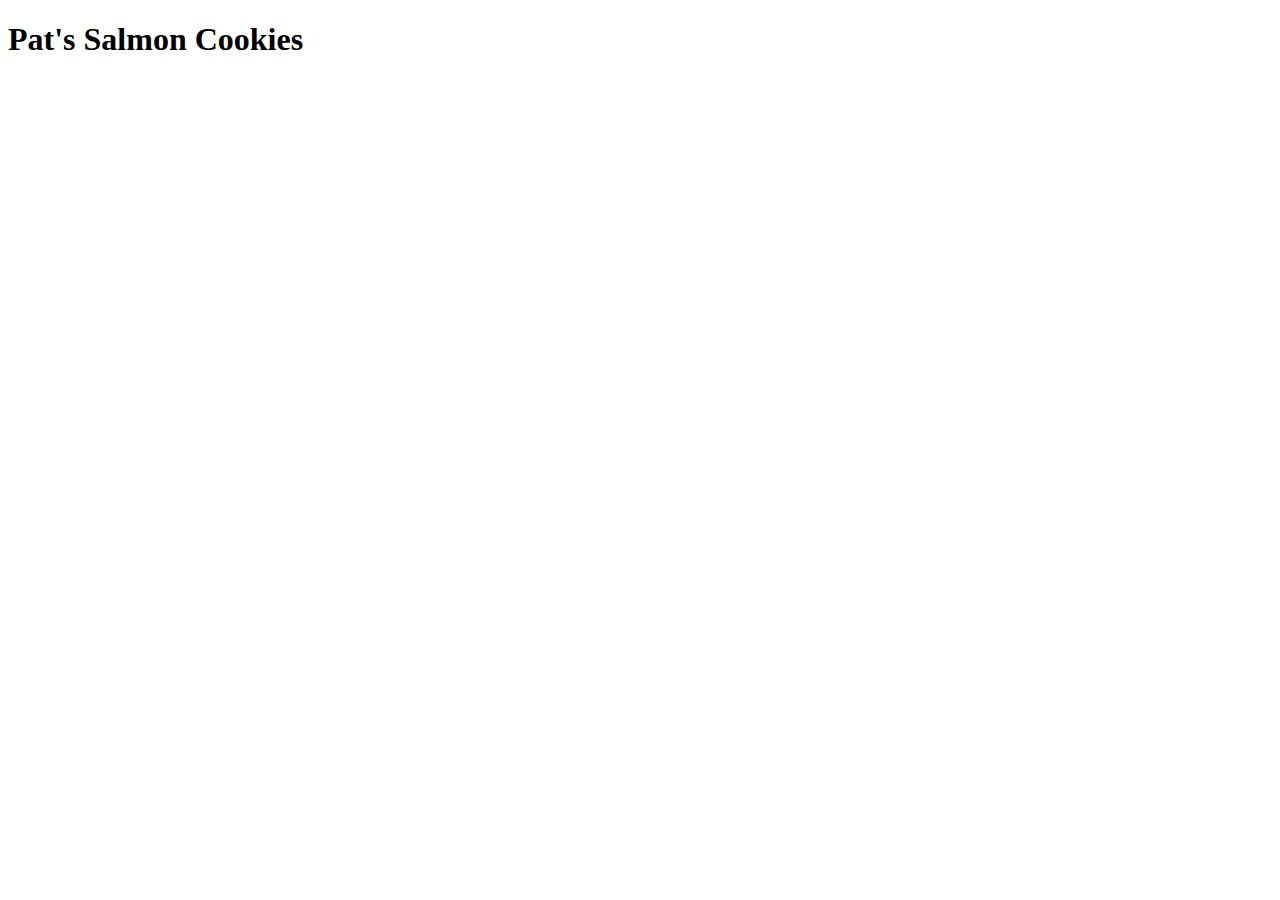
==== index.html @ 5ddb2c82 "end app.js" ====
<!DOCTYPE html>
<html lang="en">
<head>
    <meta charset="UTF-8">
    <meta http-equiv="X-UA-Compatible" content="IE=edge">
    <meta name="viewport" content="width=device-width, initial-scale=1.0">
    <title>
        Pat's Salmon Cookies
    </title>
</head>
<body>
    <header>
        <h1>
            Pat's Salmon Cookies
        </h1>
        <div id="salmon">
            <!-- generate this from js: -->
            <!-- <article>
              <h2></h2>
              <p></p>
              <ul>
                <li></li>
              </ul>
              <img src="">
            </article> -->
          </div>
    </header>
    <script src="js/app.js"></script>
</body>
</html>
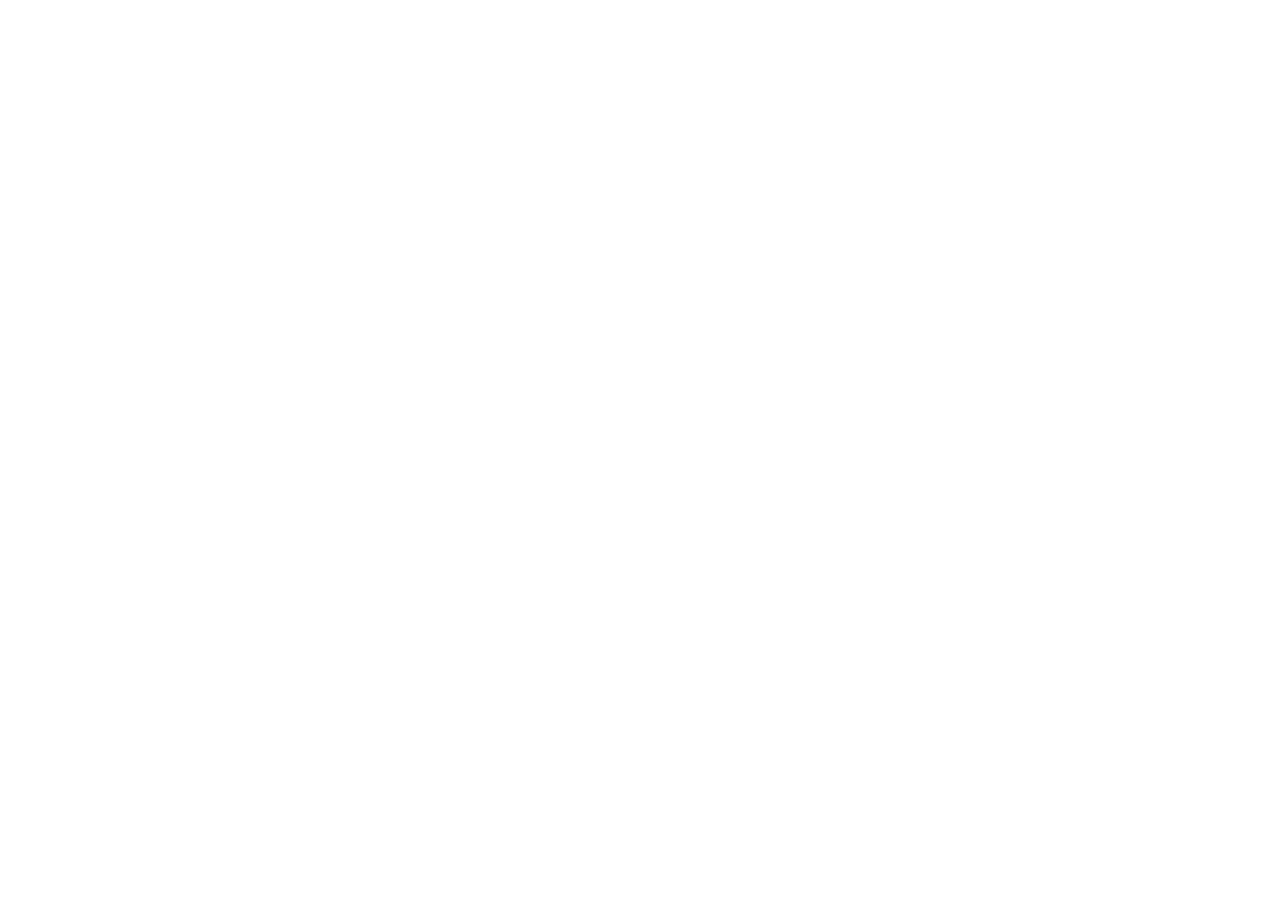
==== commit 6c7fbcda: "Finall edit in lab 06" ====
--- a/index.html
+++ b/index.html
@@ -5,26 +5,11 @@
     <meta http-equiv="X-UA-Compatible" content="IE=edge">
     <meta name="viewport" content="width=device-width, initial-scale=1.0">
     <title>
-        Pat's Salmon Cookies
+        <!-- Pat's Salmon Cookies -->
     </title>
 </head>
 <body>
     <header>
-        <h1>
-            Pat's Salmon Cookies
-        </h1>
-        <div id="salmon">
-            <!-- generate this from js: -->
-            <!-- <article>
-              <h2></h2>
-              <p></p>
-              <ul>
-                <li></li>
-              </ul>
-              <img src="">
-            </article> -->
-          </div>
     </header>
-    <script src="js/app.js"></script>
 </body>
 </html>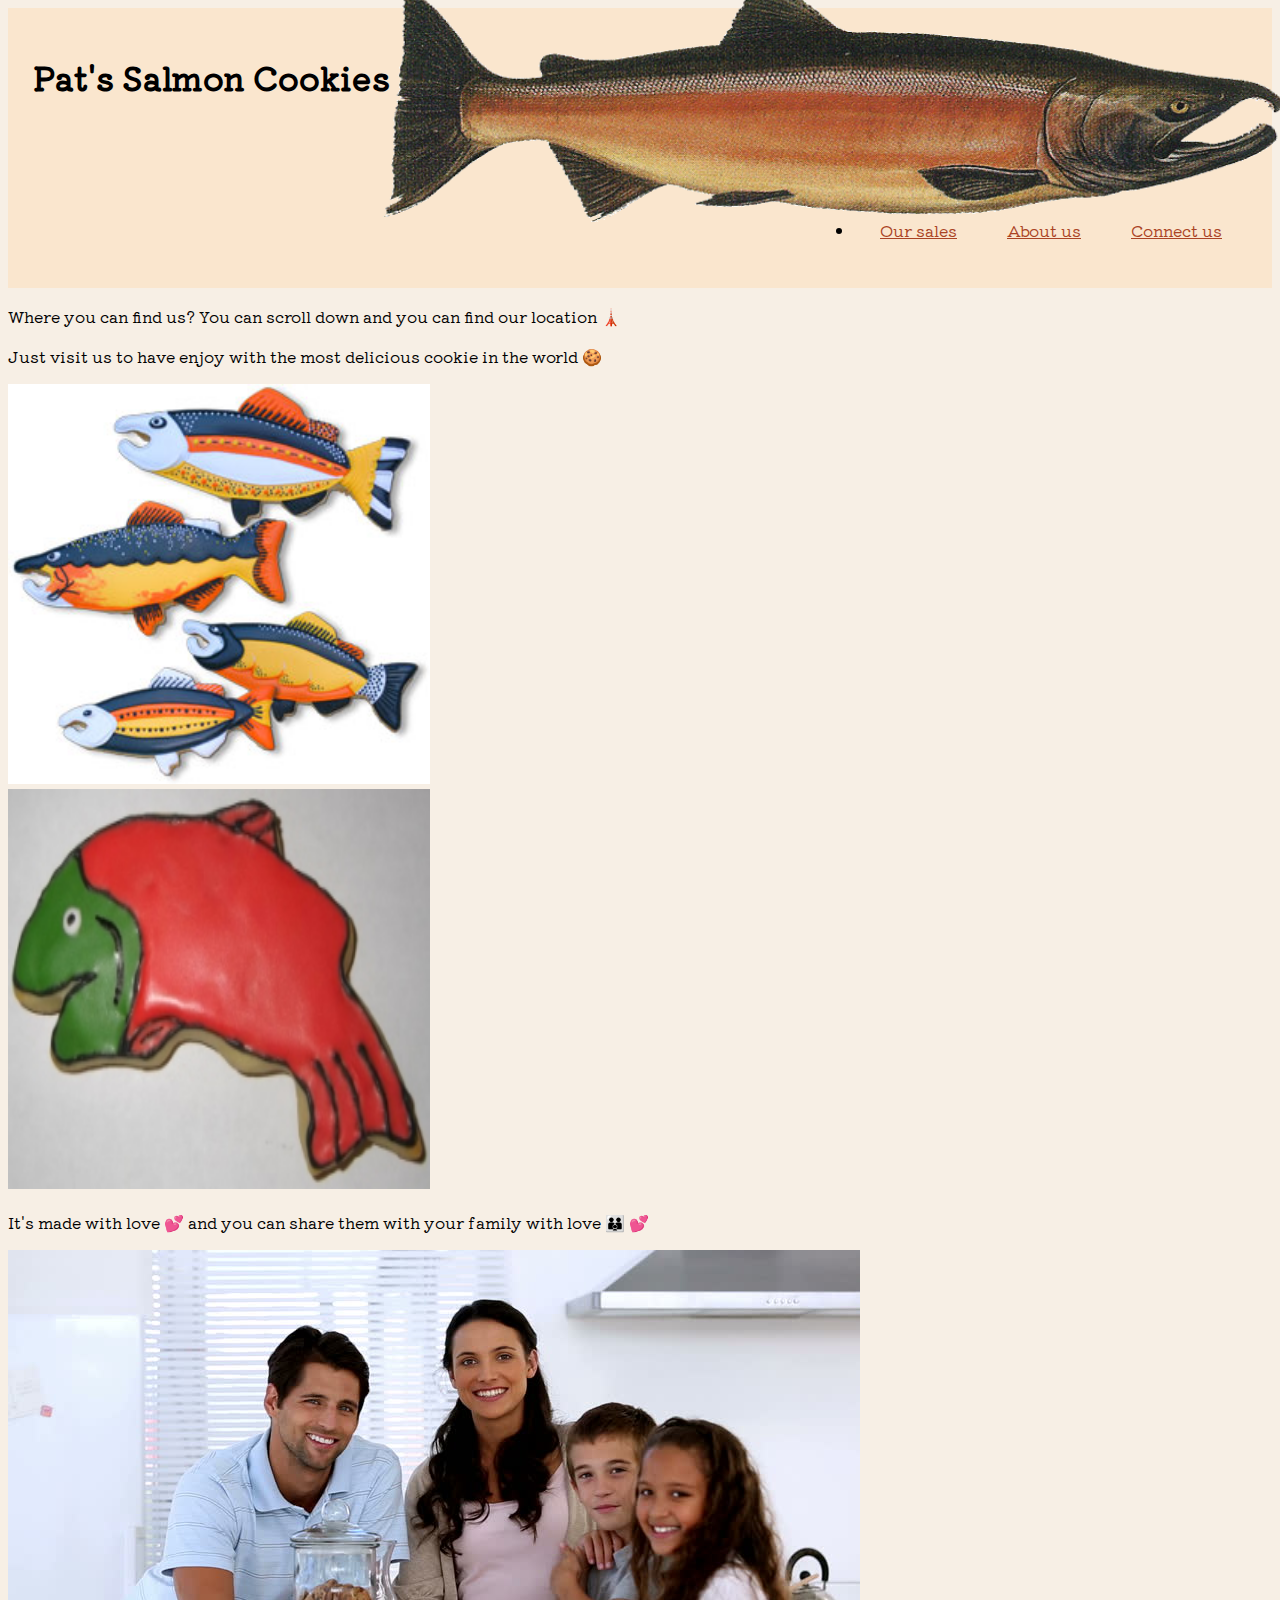
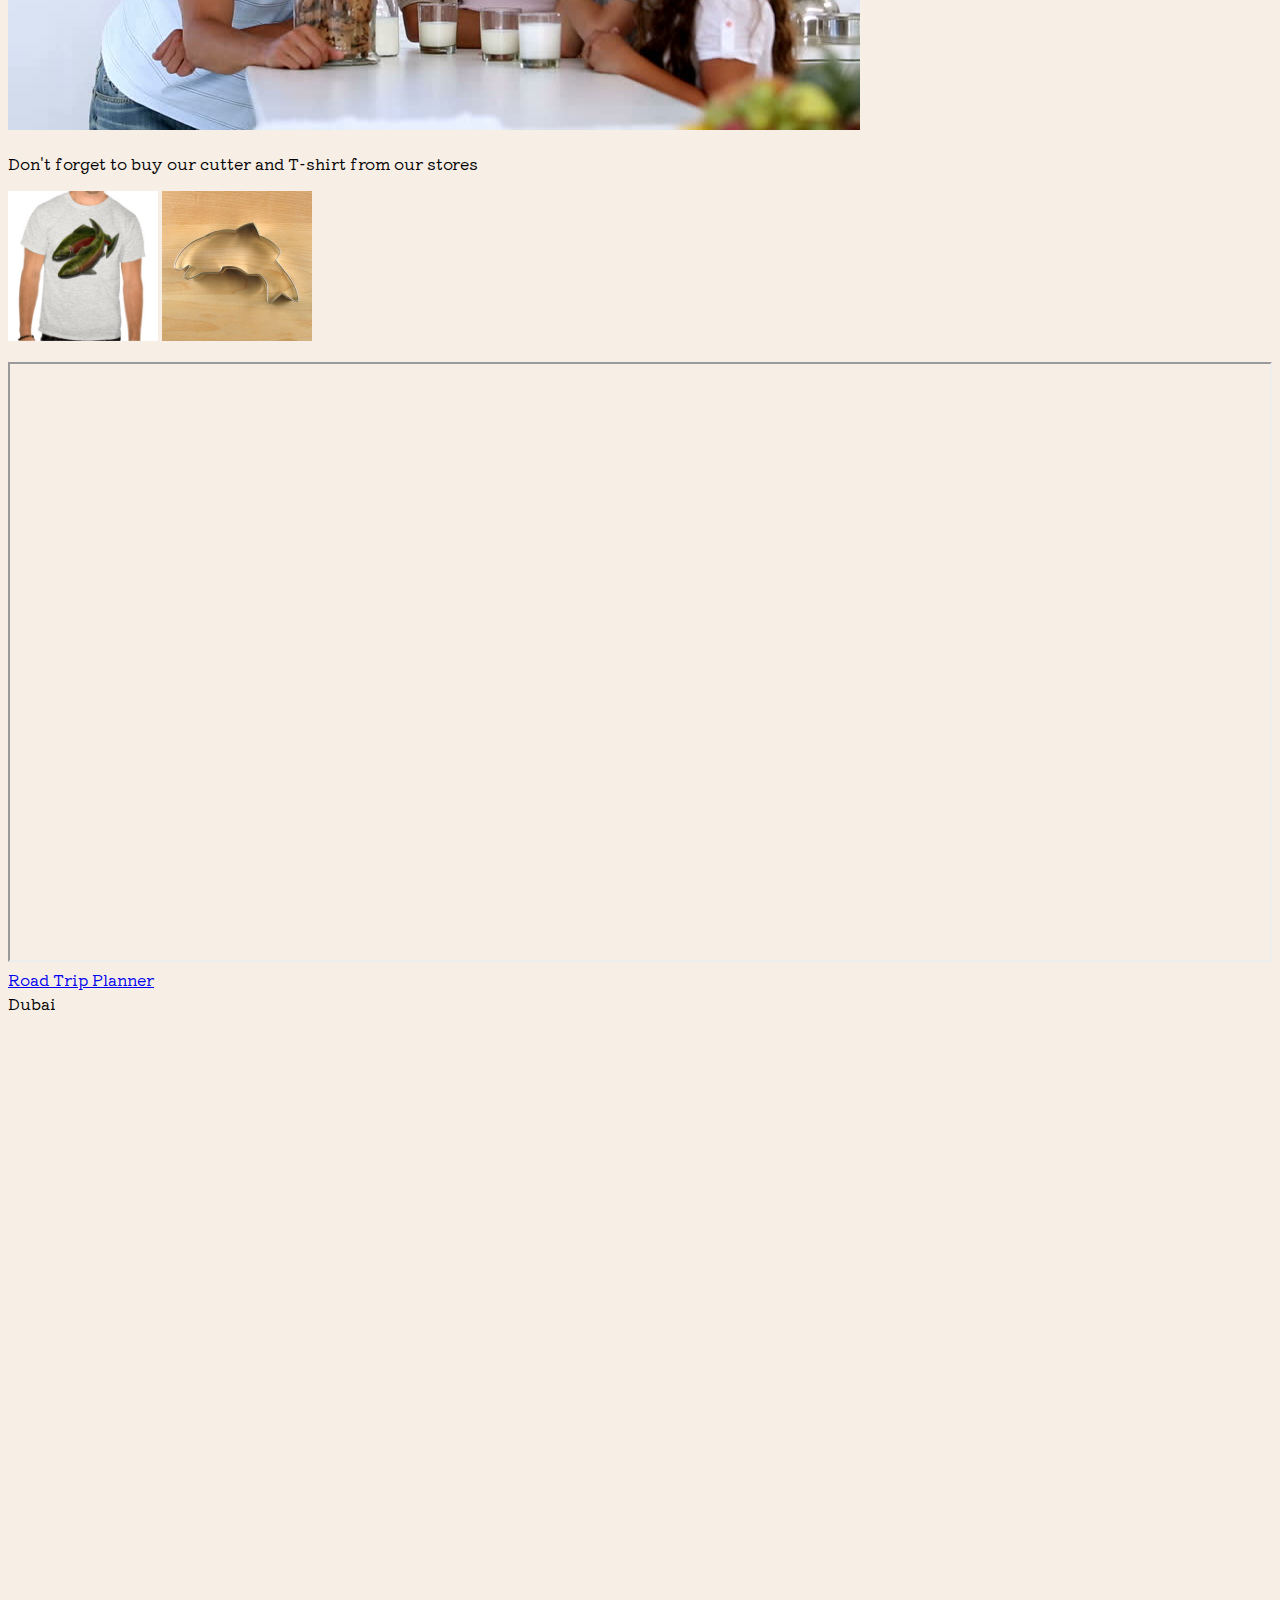
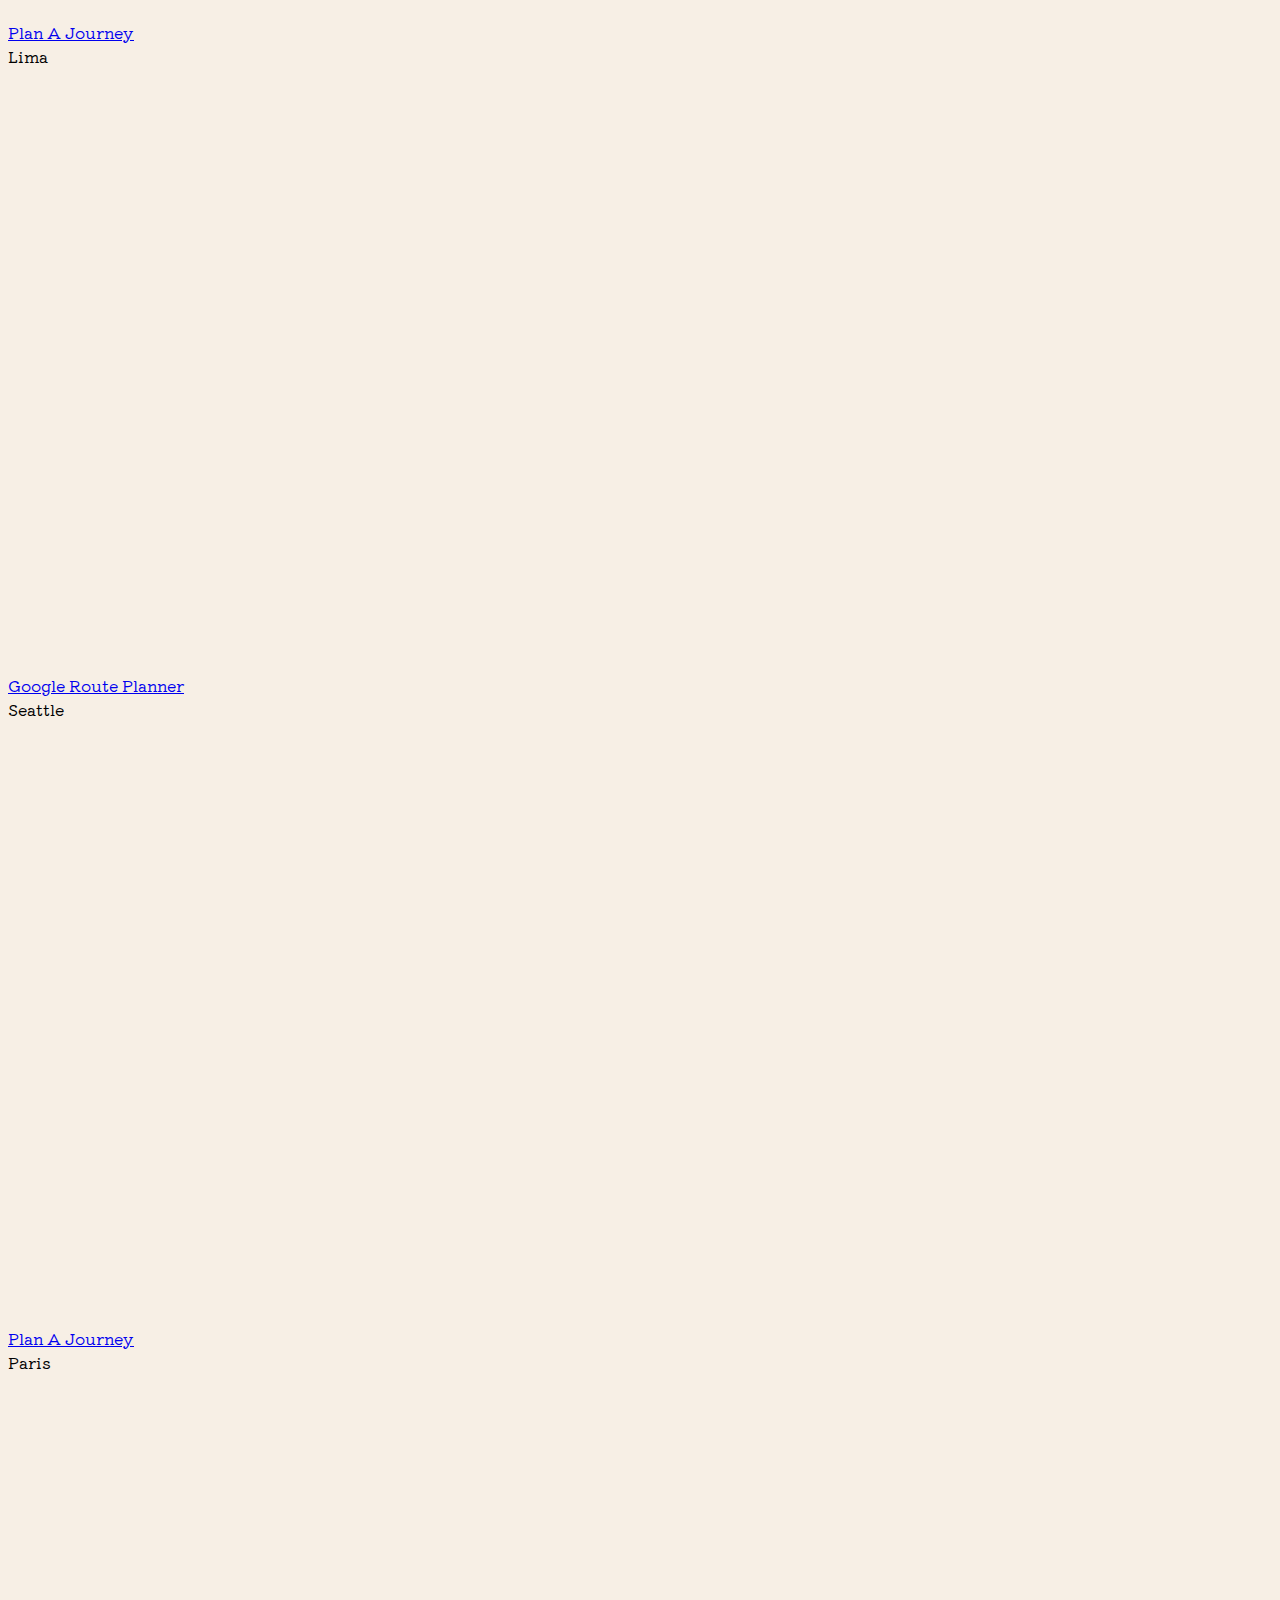
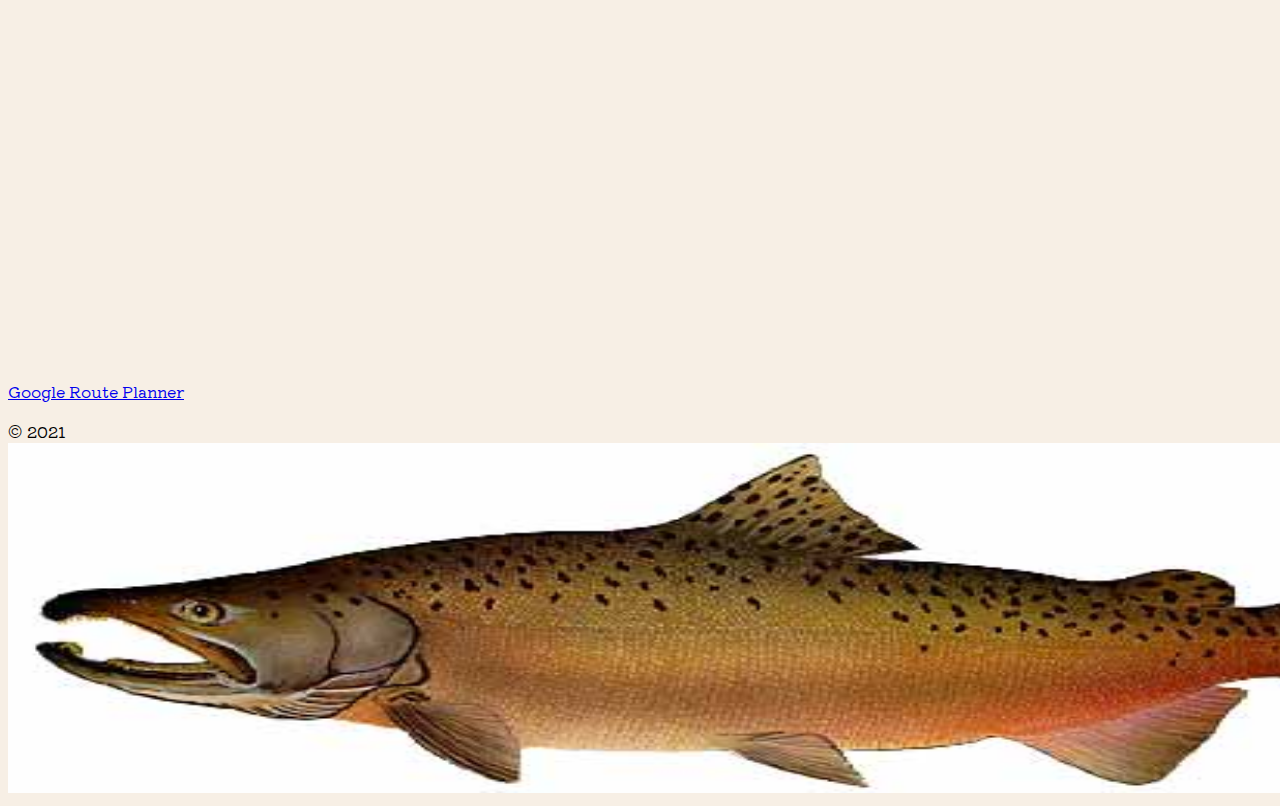
==== commit 0487923a: "finished lab08b" ====
--- a/index.html
+++ b/index.html
@@ -1,15 +1,89 @@
 <!DOCTYPE html>
 <html lang="en">
+
 <head>
     <meta charset="UTF-8">
     <meta http-equiv="X-UA-Compatible" content="IE=edge">
     <meta name="viewport" content="width=device-width, initial-scale=1.0">
     <title>
-        <!-- Pat's Salmon Cookies -->
+        Pat's Salmon Cookies
     </title>
+    <link rel="preconnect" href="https://fonts.gstatic.com">
+    <link href="https://fonts.googleapis.com/css2?family=Kiwi+Maru&display=swap" rel="stylesheet">
+    <!-- <link rel="stylesheet" href="css/reset.css"> -->
+    <link rel="stylesheet" href="css/style2.css">
 </head>
+
 <body>
     <header>
+
+        <h1>
+            Pat's Salmon Cookies
+        </h1>
+        <img id="im1" src="img/an.png" alt="salmoo img" width="900" height="250px">
+        <nav>
+            <ul>
+                <li><a href="sales.html"> Our sales
+
+                    </a><a href=""> About us
+
+                    </a><a href="">Connect us
+
+                    </a>
+                </li>
+            </ul>
+        </nav>
+
     </header>
+
+<main>
+    <p>
+        Where you can find us? You can scroll down and you can find our location &#128508;
+    </p>
+    <div>
+        <p>
+            Just visit us to have enjoy with the most delicious cookie in the world &#127850; </p>
+        <img src="img/fish.jpg" width="422px" height="400px" alt="cookie">
+        <img src="img/frosted-cookie.jpg" width="422px" height="400px" alt="cookie">
+    </div>
+    <div>
+        <p>
+            It's made with love &#128149; and you can share them with your family with love &#128106; &#128149;
+        </p>
+        <img src="img/family.jpg" alt="">
+    </div>
+    <section id="left">
+        <p>
+            Don't forget to buy our cutter and T-shirt from our stores
+        </p>
+        <img src="img/shirt.jpg " width="150px" height="150px"> <img src="img/cutter.jpeg" width="150px" height="150px">
+    </section>
+    <p>
+    <div style="width: 100%"><iframe width="100%" height="600"
+            src="https://maps.google.com/maps?width=100%25&amp;height=600&amp;hl=en&amp;q=tokyo+(My%20Business%20Name)&amp;t=&amp;z=14&amp;ie=UTF8&amp;iwloc=B&amp;output=embed"></iframe><a
+            href="https://www.maps.ie/route-planner.htm">Road Trip Planner</a></div>
+    Dubai <div style="width: 100%"><iframe width="100%" height="600" frameborder="0" scrolling="no" marginheight="0"
+            marginwidth="0"
+            src="https://maps.google.com/maps?width=100%25&amp;height=600&amp;hl=en&amp;q=dubai+(My%20Business%20Name)&amp;t=&amp;z=14&amp;ie=UTF8&amp;iwloc=B&amp;output=embed"></iframe><a
+            href="https://www.maps.ie/route-planner.htm">Plan A Journey</a></div>
+    Lima <div style="width: 100%"><iframe width="100%" height="600" frameborder="0" scrolling="no" marginheight="0"
+            marginwidth="0"
+            src="https://maps.google.com/maps?width=100%25&amp;height=600&amp;hl=en&amp;q=lima+(My%20Business%20Name)&amp;t=&amp;z=14&amp;ie=UTF8&amp;iwloc=B&amp;output=embed"></iframe><a
+            href="https://www.maps.ie/route-planner.htm">Google Route Planner</a></div>
+    Seattle <div style="width: 100%"><iframe width="100%" height="600" frameborder="0" scrolling="no" marginheight="0"
+            marginwidth="0"
+            src="https://maps.google.com/maps?width=100%25&amp;height=600&amp;hl=en&amp;q=Seattle+(My%20Business%20Name)&amp;t=&amp;z=14&amp;ie=UTF8&amp;iwloc=B&amp;output=embed"></iframe><a
+            href="https://www.maps.ie/route-planner.htm">Plan A Journey</a></div>
+    Paris <div style="width: 100%"><iframe width="100%" height="600" frameborder="0" scrolling="no" marginheight="0"
+            marginwidth="0"
+            src="https://maps.google.com/maps?width=100%25&amp;height=600&amp;hl=en&amp;q=paris+(My%20Business%20Name)&amp;t=&amp;z=14&amp;ie=UTF8&amp;iwloc=B&amp;output=embed"></iframe><a
+            href="https://www.maps.ie/route-planner.htm">Google Route Planner</a></div>
+    </p>
+
+</main>
+<footer>
+    &copy; 2021 
+    <img src="img/chinook.jpg" alt="salmoo img" width="1500" height="350px">
+</footer>
 </body>
 </html>--- a/css/style2.css
+++ b/css/style2.css
@@ -0,0 +1,41 @@
+*{
+    box-sizing: border-box;
+    font-family: 'Kiwi Maru', serif;
+}
+body{
+    background-color: rgb(247, 239, 229);
+}
+header{
+    padding: 25px;
+    background-color: rgb(250, 230, 206);
+    height: 280px;
+  }
+  /* h1{
+    position: relative;
+    top: -380px;
+  } */
+  #im1{
+     margin-left: 350px;
+     position: relative;
+     top:-150px;
+  }
+  nav{
+    /* display: inline-block; */
+    margin-bottom: 30px;
+}
+nav ul{
+    /* margin-right: 500px; */
+    float: right;
+  position: relative;
+  top: -200px;
+/* margin-bottom: 50px; */
+
+}
+nav ul li a{
+    /* margin-bottom: 50px; */
+    display: inline-block;
+    /* position: relative; */
+    padding: 25px;
+    color: rgb(170, 67, 36);
+
+}
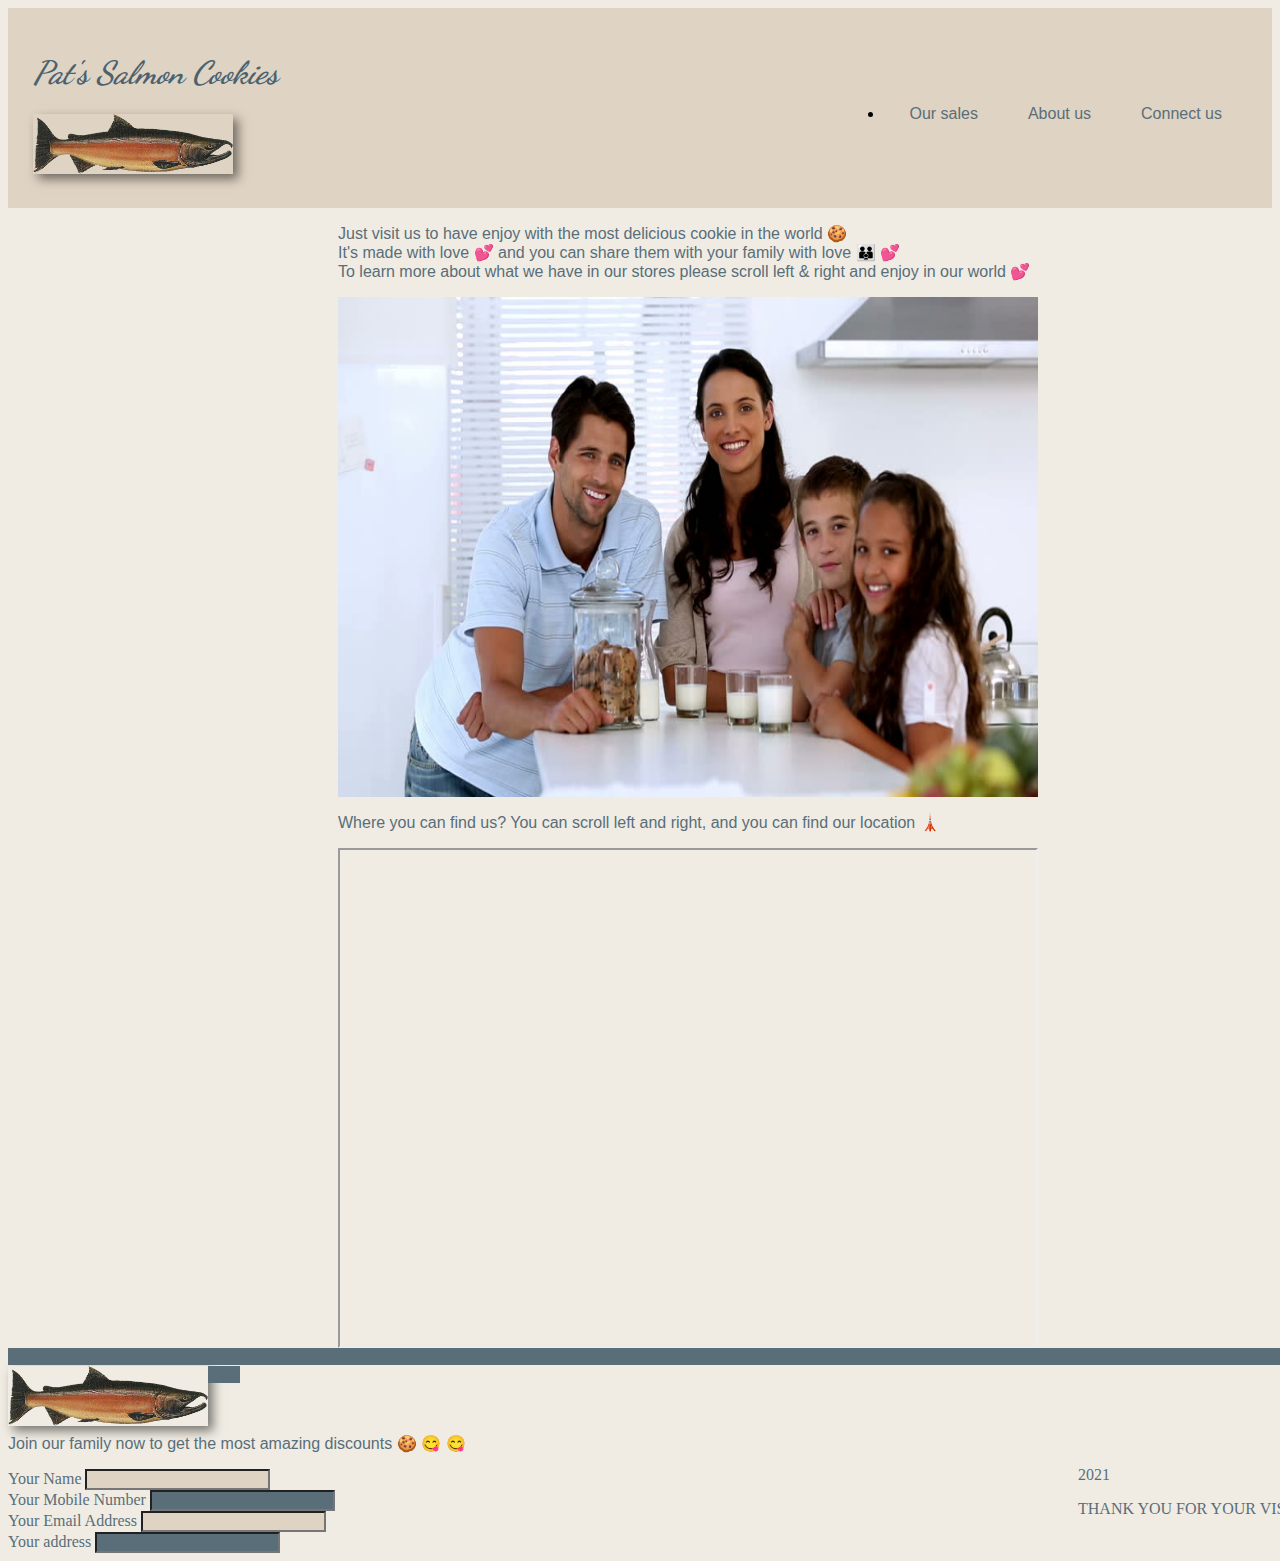
==== commit 83b05975: "edited in css and fix the total" ====
--- a/index.html
+++ b/index.html
@@ -10,6 +10,8 @@
     </title>
     <link rel="preconnect" href="https://fonts.gstatic.com">
     <link href="https://fonts.googleapis.com/css2?family=Kiwi+Maru&display=swap" rel="stylesheet">
+    <link rel="preconnect" href="https://fonts.gstatic.com">
+    <link href="https://fonts.googleapis.com/css2?family=Dancing+Script:wght@700&display=swap" rel="stylesheet">
     <!-- <link rel="stylesheet" href="css/reset.css"> -->
     <link rel="stylesheet" href="css/style2.css">
 </head>
@@ -20,7 +22,9 @@
         <h1>
             Pat's Salmon Cookies
         </h1>
-        <img id="im1" src="img/an.png" alt="salmoo img" width="900" height="250px">
+     
+        <img class="im111" src="img/an.png" alt="salmoo img" width="200" height="60px">
+
         <nav>
             <ul>
                 <li><a href="sales.html"> Our sales
@@ -36,54 +40,105 @@
 
     </header>
 
+    
 <main>
-    <p>
-        Where you can find us? You can scroll down and you can find our location &#128508;
-    </p>
-    <div>
+    <!-- <div>
         <p>
             Just visit us to have enjoy with the most delicious cookie in the world &#127850; </p>
-        <img src="img/fish.jpg" width="422px" height="400px" alt="cookie">
-        <img src="img/frosted-cookie.jpg" width="422px" height="400px" alt="cookie">
+            <img src="img/fish.jpg" width="422px" height="400px" alt="cookie">
+            <img src="img/frosted-cookie.jpg" width="422px" height="400px" alt="cookie">
+        </div>
+        <div>
+            <p>
+                It's made with love &#128149; and you can share them with your family with love &#128106; &#128149;
+            </p>
+            <img src="img/family.jpg" alt="">
+        </div>
+        
+        <div id="left">
+            <p>
+                Don't forget to buy our cutter and T-shirt from our stores
+            </p>
+            <img src="img/shirt.jpg " width="150px" height="150px"> <img src="img/cutter.jpeg" width="150px" height="150px">
+    </div> -->
+    
+    <p id="pra1">
+         Just visit us to have enjoy with the most delicious cookie in the world &#127850; <br>
+        It's made with love &#128149; and you can share them with your family with love &#128106; &#128149; <br>
+        To learn more about what we have in our stores please scroll left & right and enjoy in our world &#128149;
+     </p>
+
+    <div class="slider2">
+
+        <img src="img/family.jpg"  width="700px" height="500px" alt="">
+        <img src="img/fish.jpg" width="700px" height="500px" alt="cookie">
+        <img src="img/frosted-cookie.jpg"  width="700px" height="500px" alt="cookie">
+        <img src="img/shirt.jpg "  width="700px" height="500px"> 
+        <img src="img/cutter.jpeg"  width="700px" height="500px">
+        <img src="img/chinook.jpg" alt="salmoo img" width="700" height="500px">
     </div>
-    <div>
+    <p id="pra">
+        Where you can find us? You can scroll left and right, and you can find our location &#128508;
+    </p>
+    <div class="slider">
+        
         <p>
-            It's made with love &#128149; and you can share them with your family with love &#128106; &#128149;
-        </p>
-        <img src="img/family.jpg" alt="">
-    </div>
-    <section id="left">
-        <p>
-            Don't forget to buy our cutter and T-shirt from our stores
-        </p>
-        <img src="img/shirt.jpg " width="150px" height="150px"> <img src="img/cutter.jpeg" width="150px" height="150px">
-    </section>
-    <p>
-    <div style="width: 100%"><iframe width="100%" height="600"
-            src="https://maps.google.com/maps?width=100%25&amp;height=600&amp;hl=en&amp;q=tokyo+(My%20Business%20Name)&amp;t=&amp;z=14&amp;ie=UTF8&amp;iwloc=B&amp;output=embed"></iframe><a
-            href="https://www.maps.ie/route-planner.htm">Road Trip Planner</a></div>
-    Dubai <div style="width: 100%"><iframe width="100%" height="600" frameborder="0" scrolling="no" marginheight="0"
-            marginwidth="0"
-            src="https://maps.google.com/maps?width=100%25&amp;height=600&amp;hl=en&amp;q=dubai+(My%20Business%20Name)&amp;t=&amp;z=14&amp;ie=UTF8&amp;iwloc=B&amp;output=embed"></iframe><a
-            href="https://www.maps.ie/route-planner.htm">Plan A Journey</a></div>
-    Lima <div style="width: 100%"><iframe width="100%" height="600" frameborder="0" scrolling="no" marginheight="0"
-            marginwidth="0"
-            src="https://maps.google.com/maps?width=100%25&amp;height=600&amp;hl=en&amp;q=lima+(My%20Business%20Name)&amp;t=&amp;z=14&amp;ie=UTF8&amp;iwloc=B&amp;output=embed"></iframe><a
-            href="https://www.maps.ie/route-planner.htm">Google Route Planner</a></div>
-    Seattle <div style="width: 100%"><iframe width="100%" height="600" frameborder="0" scrolling="no" marginheight="0"
-            marginwidth="0"
-            src="https://maps.google.com/maps?width=100%25&amp;height=600&amp;hl=en&amp;q=Seattle+(My%20Business%20Name)&amp;t=&amp;z=14&amp;ie=UTF8&amp;iwloc=B&amp;output=embed"></iframe><a
-            href="https://www.maps.ie/route-planner.htm">Plan A Journey</a></div>
-    Paris <div style="width: 100%"><iframe width="100%" height="600" frameborder="0" scrolling="no" marginheight="0"
-            marginwidth="0"
-            src="https://maps.google.com/maps?width=100%25&amp;height=600&amp;hl=en&amp;q=paris+(My%20Business%20Name)&amp;t=&amp;z=14&amp;ie=UTF8&amp;iwloc=B&amp;output=embed"></iframe><a
-            href="https://www.maps.ie/route-planner.htm">Google Route Planner</a></div>
-    </p>
+            <div style="width: 100%"><iframe width="700px" height="500px"
+                src="https://maps.google.com/maps?width=100%25&amp;height=600&amp;hl=en&amp;q=tokyo+(My%20Business%20Name)&amp;t=&amp;z=14&amp;ie=UTF8&amp;iwloc=B&amp;output=embed"></iframe><a
+                href="https://www.maps.ie/route-planner.htm">Road Trip Planner</a></div>
+                Dubai <div style="width: 100%"><iframe width="700px" height="500px" frameborder="0" scrolling="no" marginheight="0"
+                    marginwidth="0"
+                    src="https://maps.google.com/maps?width=100%25&amp;height=600&amp;hl=en&amp;q=dubai+(My%20Business%20Name)&amp;t=&amp;z=14&amp;ie=UTF8&amp;iwloc=B&amp;output=embed"></iframe><a
+                    href="https://www.maps.ie/route-planner.htm">Plan A Journey</a></div>
+                    Lima <div style="width: 100%"><iframe width="700px" height="500px" frameborder="0" scrolling="no" marginheight="0"
+                        marginwidth="0"
+                        src="https://maps.google.com/maps?width=100%25&amp;height=600&amp;hl=en&amp;q=lima+(My%20Business%20Name)&amp;t=&amp;z=14&amp;ie=UTF8&amp;iwloc=B&amp;output=embed"></iframe><a
+                        href="https://www.maps.ie/route-planner.htm">Google Route Planner</a></div>
+                        Seattle <div style="width: 100%"><iframe width="700px" height="500px" frameborder="0" scrolling="no" marginheight="0"
+                            marginwidth="0"
+                            src="https://maps.google.com/maps?width=100%25&amp;height=600&amp;hl=en&amp;q=Seattle+(My%20Business%20Name)&amp;t=&amp;z=14&amp;ie=UTF8&amp;iwloc=B&amp;output=embed"></iframe><a
+                            href="https://www.maps.ie/route-planner.htm">Plan A Journey</a></div>
+                            Paris <div style="width: 100%"><iframe width="700px" height="500px" frameborder="0" scrolling="no" marginheight="0"
+                                marginwidth="0"
+                                src="https://maps.google.com/maps?width=100%25&amp;height=600&amp;hl=en&amp;q=paris+(My%20Business%20Name)&amp;t=&amp;z=14&amp;ie=UTF8&amp;iwloc=B&amp;output=embed"></iframe><a
+                                href="https://www.maps.ie/route-planner.htm">Google Route Planner</a></div>
+                            </p>
+                        </div>
+                            
+                    </main>
 
-</main>
-<footer>
-    &copy; 2021 
-    <img src="img/chinook.jpg" alt="salmoo img" width="1500" height="350px">
-</footer>
+                    <footer>
+                        <hr id="left">
+                        <img class="im111" src="img/an.png" alt="salmoo img" width="200" height="60px">
+
+
+                        <div id="fo">
+
+                            &copy; 2021
+                            <P>
+                                
+                                THANK YOU FOR YOUR VISIT 
+                            </P>
+                        </div>
+                        <div> 
+
+                            <P id="foo">
+                                Join our family now to get the most amazing discounts &#127850; &#128523; &#128523;
+                            </P>
+                            <label for="name1">Your Name</label>
+                            <input type="text" id="name1" name="name1">
+                            <br>
+                            <label for="num">Your Mobile Number</label>
+                            <input type="number" id="num" name="num">
+                            <br>
+                            <label for="em">Your Email Address</label>
+                            <input type="text" id="em" name="em">
+                            <br>
+                            <label for="add">Your address</label>
+                            <input type="text" id="add" name="add">
+                            
+                        </div>
+                            
+   </footer>
 </body>
 </html>--- a/css/style2.css
+++ b/css/style2.css
@@ -1,41 +1,186 @@
 *{
     box-sizing: border-box;
-    font-family: 'Kiwi Maru', serif;
+    /* font-family: 'Kiwi Maru', serif; */
+}
+h1{
+  font-family: 'Dancing Script', cursive;
+  font-style: italic;
+color: #4b626e;  
 }
 body{
-    background-color: rgb(247, 239, 229);
+    background-color: #f0ece3;
 }
 header{
     padding: 25px;
-    background-color: rgb(250, 230, 206);
-    height: 280px;
+    background-color:#dfd3c3;
+    height: 200px;
   }
   /* h1{
     position: relative;
     top: -380px;
   } */
-  #im1{
-     margin-left: 350px;
-     position: relative;
-     top:-150px;
+
+
+     .im111 {
+      animation: im111 ease-in-out 1s infinite alternate;
+      transform-origin: center -20px;
+      float:left;
+      box-shadow: 5px 5px 10px rgba(0,0,0,0.5);
+    }
+  
+     /* .im11{
+      border: 5px solid #f8f8f8;
+      display: block;
+  } */
+  .im111:after{
+      content: '';
+      position: absolute;  
+      width: 20px; height: 20px;  
+      border: 1px solid #999;
+      top: -10px; left: 50%;
+      z-index: 0;
+      border-bottom: none;
+      border-right: none;
+      transform: rotate(45deg);
   }
+  /* nail */
+  .im111:before{
+      content: '';
+      position: absolute;
+      width: 5px; height: 5px;
+      toground: #000;
+  }
+   
+  @keyframes im111 {
+      0% { transform: rotate(3deg); }
+      100% { transform: rotate(-3deg); }
+                  }
+     p:-14px;lef: 54%;
+      z-index: 5;
+      border-radius: 50% 50%;
+      back
+      }
   nav{
-    /* display: inline-block; */
-    margin-bottom: 30px;
+   text-decoration: none;
+    display: inline;
+    /* margin-bottom: 30px; */
 }
 nav ul{
+  text-decoration: none;
     /* margin-right: 500px; */
     float: right;
   position: relative;
-  top: -200px;
+
+  top: -50px;
 /* margin-bottom: 50px; */
 
 }
 nav ul li a{
+  text-decoration: none;
+   font-family: Verdana, Geneva, Tahoma, sans-serif;
     /* margin-bottom: 50px; */
     display: inline-block;
     /* position: relative; */
     padding: 25px;
-    color: rgb(170, 67, 36);
+    color: #596e79;
 
 }
+/* #left{
+  display: inline;
+  position: relative;
+  left: 1100px;
+ 
+  top: -200px;
+  overflow: visible;
+} */
+#pra1{
+  font-family: Verdana, Geneva, Tahoma, sans-serif;
+  color: #596e79;
+  font-size: initial;
+  position: relative;
+  left:330px
+ 
+
+}
+.slider2{
+  width: 700px;
+  height: 500px;
+  display: flex;
+  overflow-x: auto;
+  position: relative;
+  left:330px
+}
+.slide {
+  width: 300px;
+  flex-shrink: 0;
+  height: 100%;
+}
+
+#pra{
+  font-family: Verdana, Geneva, Tahoma, sans-serif;
+  color: #596e79;
+  font-size: initial;
+  position: relative;
+  left:330px
+}
+.slider {
+  width: 700px;
+  height: 500px;
+  display: flex;
+  overflow-x: auto;
+  position: relative;
+  left:330px
+}
+.slide {
+  width: 300px;
+  flex-shrink: 0;
+  height: 100%;
+}
+#left{
+  display: inline;
+ margin-left: 1320px;
+ width: 500px;
+ height: 400px;
+}
+
+
+footer{
+ height: 100%;
+ width: 100%;
+  display: inline;
+  background-color: #596e79;
+
+}
+
+#fo{
+  color: #596e79;
+  display: inline;
+  position: relative;
+  left: 870px;
+  top: 100px;
+}
+#foo{
+  color: #596e79;
+  font-family: Verdana, Geneva, Tahoma, sans-serif;
+
+}
+#name1{
+  color: #596e79;
+  background-color: #dfd3c3;
+}
+#num{
+  color:  #dfd3c3;
+  background-color: #596e79;
+}
+#em{
+  color: #596e79;
+  background-color: #dfd3c3;
+
+}
+#add{
+  color:  #dfd3c3;
+  background-color: #596e79;
+}
+footer label{
+color: #596e79;
+}
